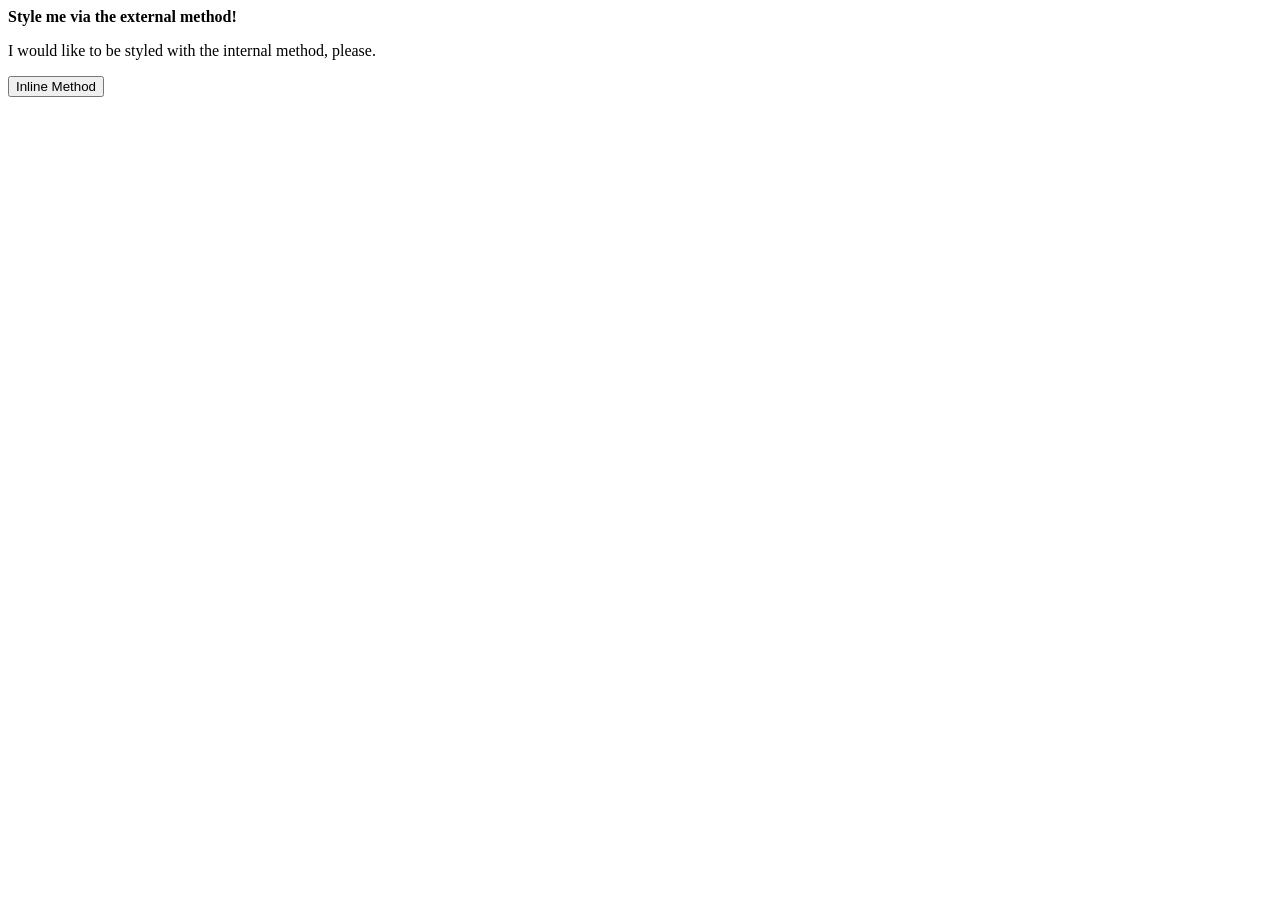
==== foundations/intro-to-css/01-css-methods/index.html @ 7352ded5 "Add link to styles.css file and strong tag" ====
<!DOCTYPE html>
<html lang="en">
  <head>
    <meta charset="UTF-8">
    <meta http-equiv="X-UA-Compatible" content="IE=edge">
    <meta name="viewport" content="width=device-width, initial-scale=1.0">
    <link rel="stylesheet" href="styles.css">
    <title>Methods for Adding CSS</title>
  </head>
  <body>
    <div><strong>Style me via the external method!</strong></div>
    <p>I would like to be styled with the internal method, please.</p>
    <button>Inline Method</button>
  </body>
</html>
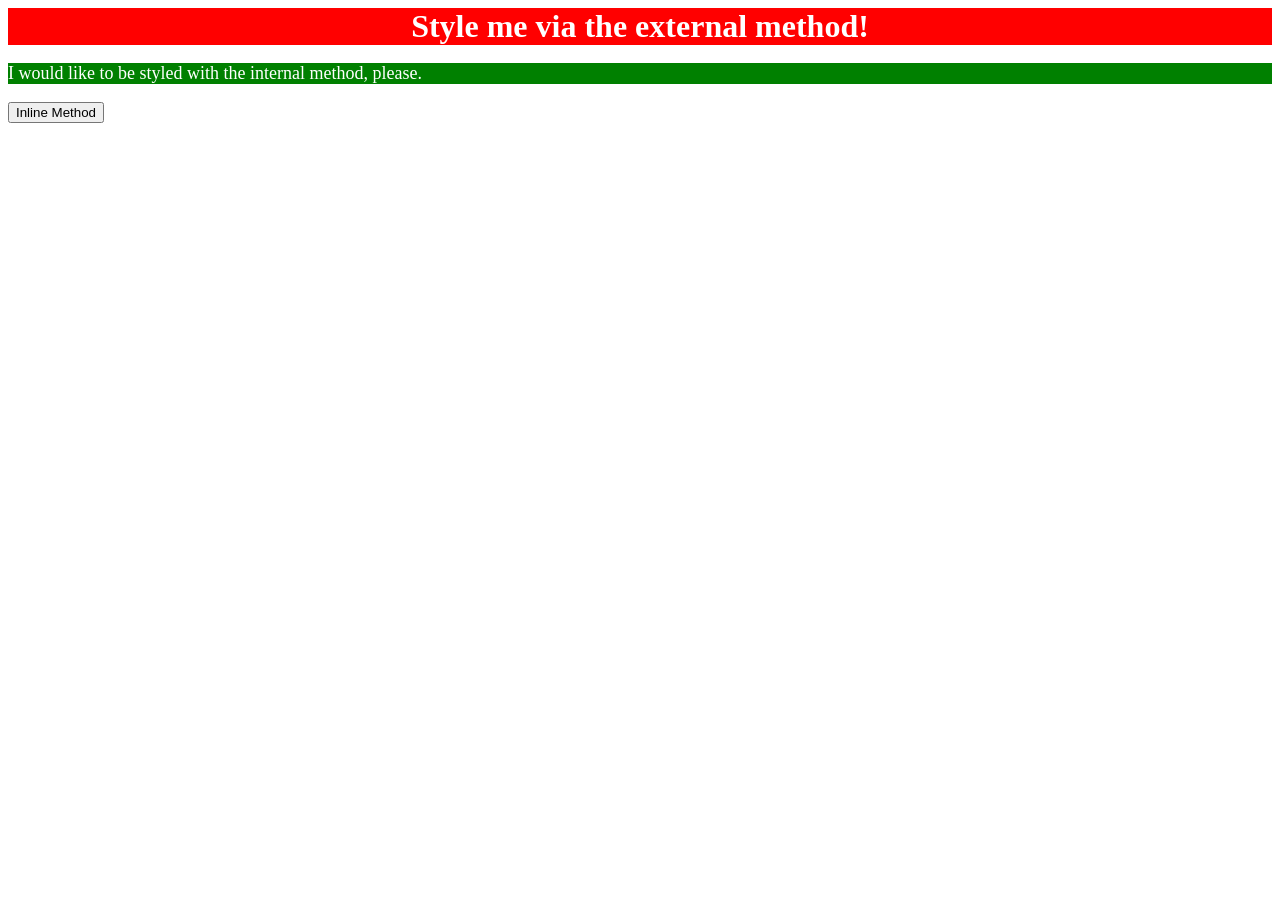
==== commit 3047122c: "Add css internal with style tag" ====
--- a/foundations/intro-to-css/01-css-methods/index.html
+++ b/foundations/intro-to-css/01-css-methods/index.html
@@ -6,6 +6,13 @@
     <meta name="viewport" content="width=device-width, initial-scale=1.0">
     <link rel="stylesheet" href="styles.css">
     <title>Methods for Adding CSS</title>
+    <style>
+      p {
+        font-size: 18px;
+        color: white;
+        background-color: green;
+      }
+    </style>
   </head>
   <body>
     <div><strong>Style me via the external method!</strong></div>
--- a/foundations/intro-to-css/01-css-methods/styles.css
+++ b/foundations/intro-to-css/01-css-methods/styles.css
@@ -0,0 +1,6 @@
+div {
+    font-size: 32px;
+    background-color: red;
+    color: white;
+    text-align: center;
+}
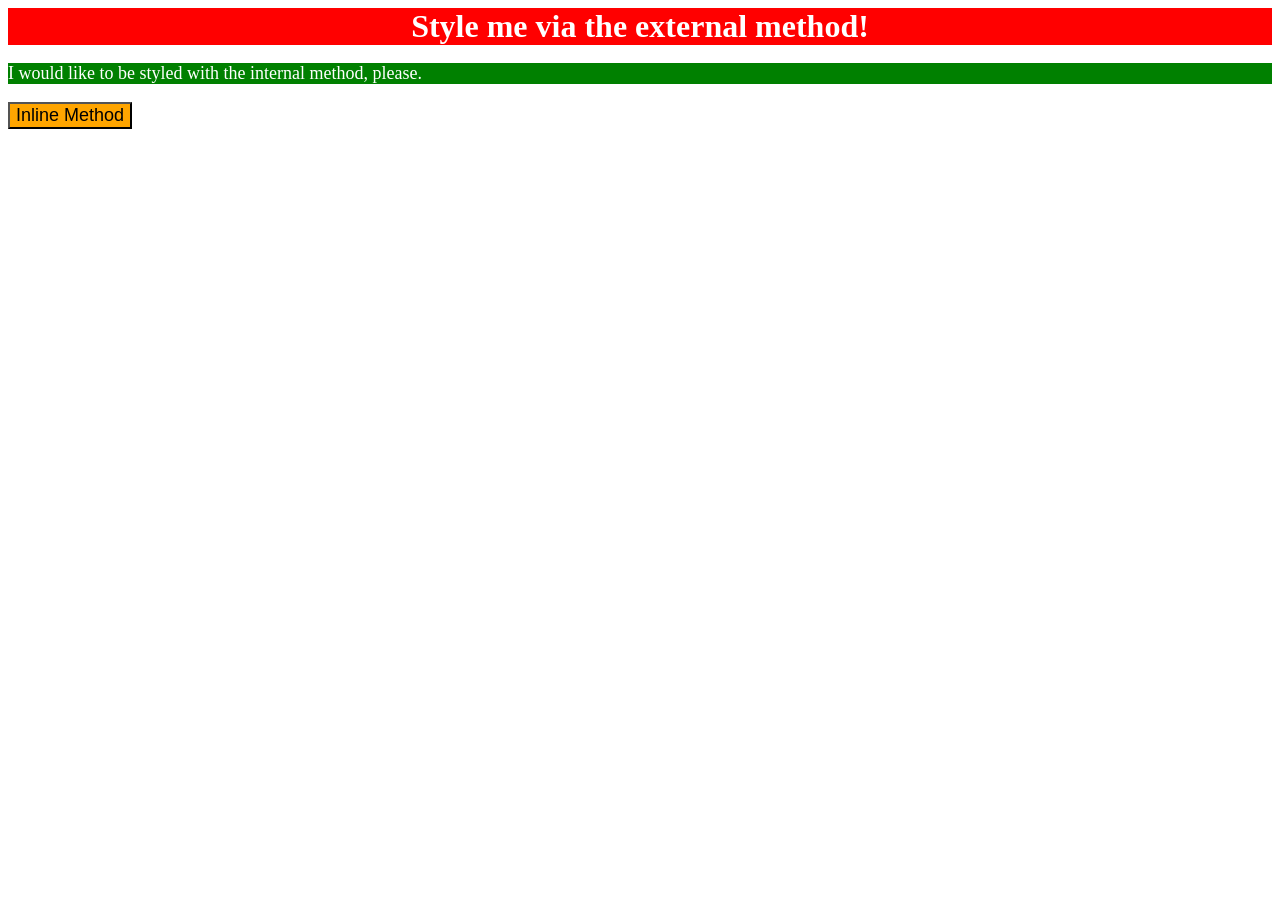
==== commit 8795849b: "Add css inline to button tag" ====
--- a/foundations/intro-to-css/01-css-methods/index.html
+++ b/foundations/intro-to-css/01-css-methods/index.html
@@ -17,6 +17,6 @@
   <body>
     <div><strong>Style me via the external method!</strong></div>
     <p>I would like to be styled with the internal method, please.</p>
-    <button>Inline Method</button>
+    <button style="background-color: orange; font-size: 18px;">Inline Method</button>
   </body>
 </html>
